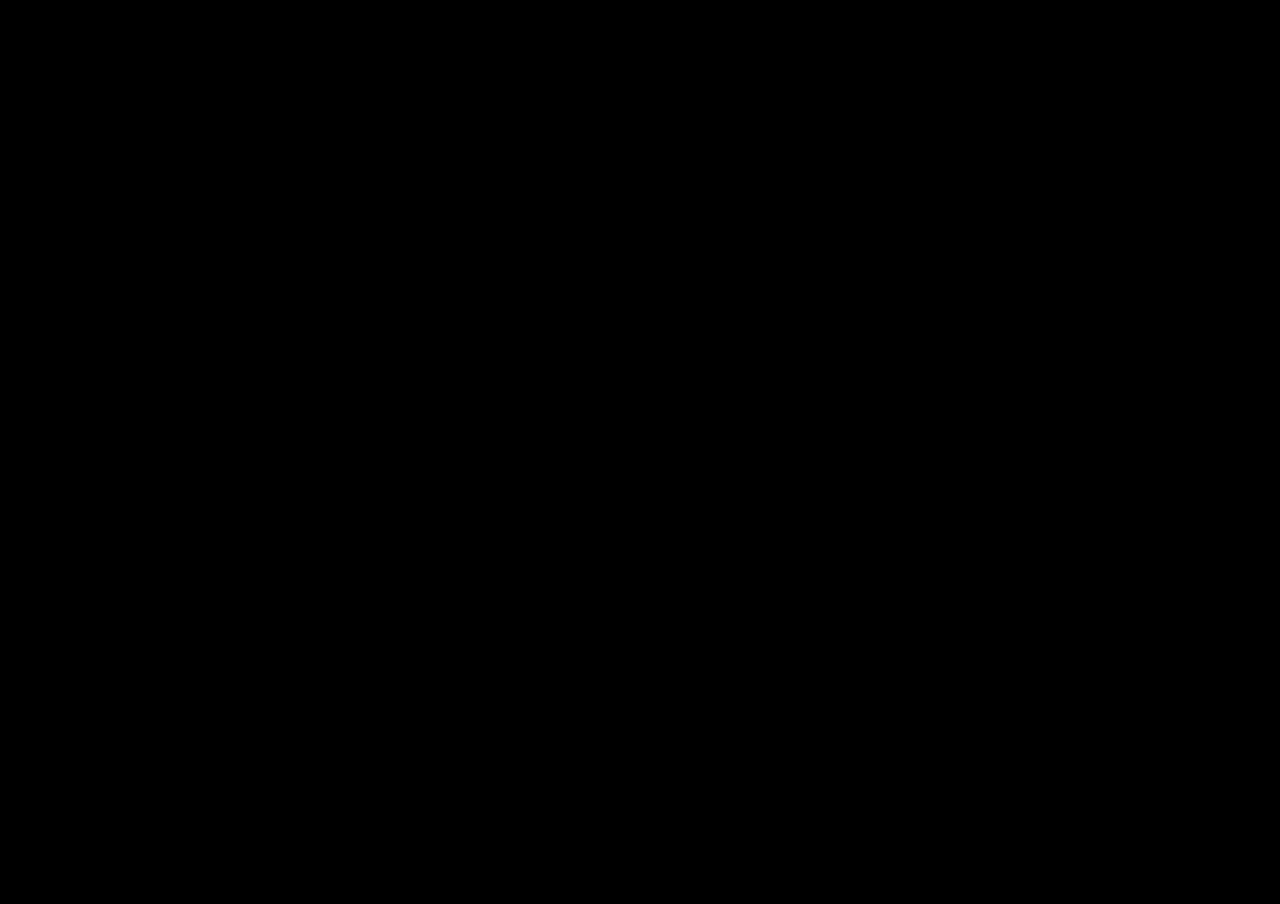
==== docs/index.html @ 310ceafe "Add files via upload" ====
<!DOCTYPE html>
<html>
<head>
<meta charset="UTF-8">
<title>War of Plants</title>
<meta name="viewport" content="width=device-width, initial-scale=1.0, maximum-scale=1.0, minimum-scale=1.0, user-scalable=no">

<meta name="generator" content="Construct 3">
	<meta name="author" content="The Goroh">
	<link rel="manifest" href="appmanifest.json">
	<link rel="apple-touch-icon" sizes="128x128" href="icons/icon-128.png">
	<link rel="apple-touch-icon" sizes="256x256" href="icons/icon-256.png">
	<link rel="apple-touch-icon" sizes="512x512" href="icons/icon-512.png">
	<link rel="icon" type="image/png" href="icons/icon-512.png">

<link rel="stylesheet" href="style.css">

</head>
<body>
<div id="fb-root"></div>

	<noscript>
		<div id="notSupportedWrap">
			<h2 id="notSupportedTitle">This content requires JavaScript</h2>
			<p class="notSupportedMessage">JavaScript appears to be disabled. Please enable it to view this content.</p>
		</div>
	</noscript>
	<script src="scripts/supportcheck.js"></script>
	<script src="scripts/offlineclient.js" type="module"></script>
	<script src="scripts/main.js" type="module"></script>
	<script src="scripts/register-sw.js" type="module"></script>
</body>
</html>
---- docs/style.css ----
html, body {
	padding: 0;
	margin: 0;
	overflow: hidden;
	
	background: #000000;
	color: white;
}

html, body, canvas {
	touch-action: none;
	touch-action-delay: none;
}

#notSupportedWrap {
	margin: 2em auto 1em auto;
	width: 75%;
	max-width: 45em;
	border: 2px solid #aaa;
	border-radius: 1em;
	padding: 2em;
	background-color: #f0f0f0;
	font-family: "Segoe UI", Frutiger, "Frutiger Linotype", "Dejavu Sans", "Helvetica Neue", Arial, sans-serif;
	color: black;
}

#notSupportedTitle {
	font-size: 1.8em;
}

.notSupportedMessage {
	font-size: 1.2em;
}

.notSupportedMessage em {
	color: #888;
}


@font-face {
	font-family: 'vk_sans_display_medium';
	src: url('fonts/vk_sans_display_medium.woff') format('woff');
}
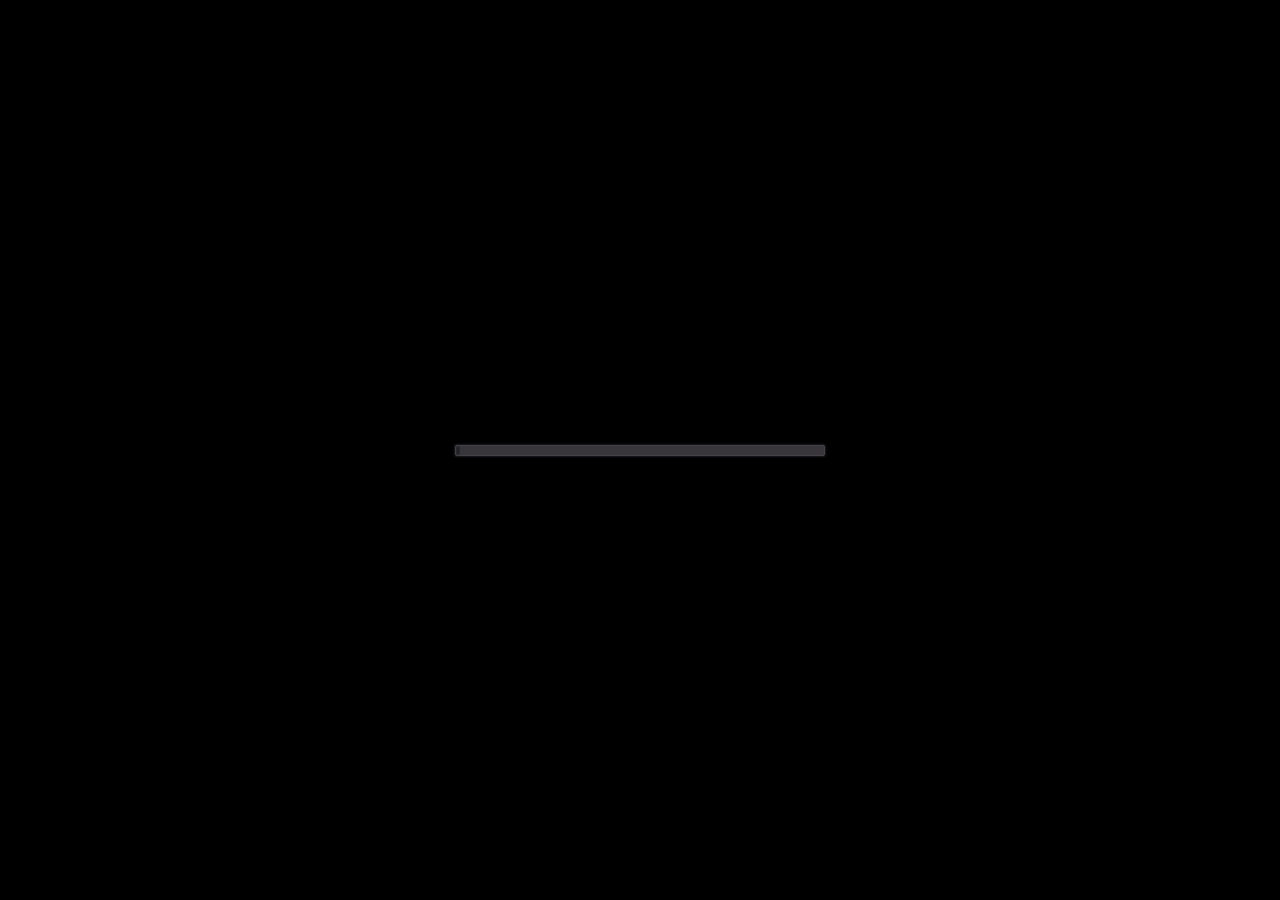
==== commit 51f027f2: "Add files via upload" ====
--- a/docs/index.html
+++ b/docs/index.html
@@ -1,33 +1,255 @@
 <!DOCTYPE html>
-<html>
+<html xmlns='http://www.w3.org/1999/xhtml' lang='' xml:lang=''>
 <head>
-<meta charset="UTF-8">
-<title>War of Plants</title>
-<meta name="viewport" content="width=device-width, initial-scale=1.0, maximum-scale=1.0, minimum-scale=1.0, user-scalable=no">
-
-<meta name="generator" content="Construct 3">
-	<meta name="author" content="The Goroh">
-	<link rel="manifest" href="appmanifest.json">
-	<link rel="apple-touch-icon" sizes="128x128" href="icons/icon-128.png">
-	<link rel="apple-touch-icon" sizes="256x256" href="icons/icon-256.png">
-	<link rel="apple-touch-icon" sizes="512x512" href="icons/icon-512.png">
-	<link rel="icon" type="image/png" href="icons/icon-512.png">
-
-<link rel="stylesheet" href="style.css">
-
+	<meta charset='utf-8' />
+	<meta name='viewport' content='width=device-width, user-scalable=no' />
+	<title>The Gorohus</title>
+	<style type='text/css'>
+
+		body {
+			touch-action: none;
+			margin: 0;
+			border: 0 none;
+			padding: 0;
+			text-align: center;
+			background-color: black;
+		}
+
+		#canvas {
+			display: block;
+			margin: 0;
+			color: white;
+		}
+
+		#canvas:focus {
+			outline: none;
+		}
+
+		.godot {
+			font-family: 'Noto Sans', 'Droid Sans', Arial, sans-serif;
+			color: #e0e0e0;
+			background-color: #3b3943;
+			background-image: linear-gradient(to bottom, #403e48, #35333c);
+			border: 1px solid #45434e;
+			box-shadow: 0 0 1px 1px #2f2d35;
+		}
+
+
+		/* Status display
+		 * ============== */
+
+		#status {
+			position: absolute;
+			left: 0;
+			top: 0;
+			right: 0;
+			bottom: 0;
+			display: flex;
+			justify-content: center;
+			align-items: center;
+			/* don't consume click events - make children visible explicitly */
+			visibility: hidden;
+		}
+
+		#status-progress {
+			width: 366px;
+			height: 7px;
+			background-color: #38363A;
+			border: 1px solid #444246;
+			padding: 1px;
+			box-shadow: 0 0 2px 1px #1B1C22;
+			border-radius: 2px;
+			visibility: visible;
+		}
+
+		@media only screen and (orientation:portrait) {
+			#status-progress {
+				width: 61.8%;
+			}
+		}
+
+		#status-progress-inner {
+			height: 100%;
+			width: 0;
+			box-sizing: border-box;
+			transition: width 0.5s linear;
+			background-color: #202020;
+			border: 1px solid #222223;
+			box-shadow: 0 0 1px 1px #27282E;
+			border-radius: 3px;
+		}
+
+		#status-indeterminate {
+			visibility: visible;
+			position: relative;
+		}
+
+		#status-indeterminate > div {
+			width: 4.5px;
+			height: 0;
+			border-style: solid;
+			border-width: 9px 3px 0 3px;
+			border-color: #2b2b2b transparent transparent transparent;
+			transform-origin: center 21px;
+			position: absolute;
+		}
+
+		#status-indeterminate > div:nth-child(1) { transform: rotate( 22.5deg); }
+		#status-indeterminate > div:nth-child(2) { transform: rotate( 67.5deg); }
+		#status-indeterminate > div:nth-child(3) { transform: rotate(112.5deg); }
+		#status-indeterminate > div:nth-child(4) { transform: rotate(157.5deg); }
+		#status-indeterminate > div:nth-child(5) { transform: rotate(202.5deg); }
+		#status-indeterminate > div:nth-child(6) { transform: rotate(247.5deg); }
+		#status-indeterminate > div:nth-child(7) { transform: rotate(292.5deg); }
+		#status-indeterminate > div:nth-child(8) { transform: rotate(337.5deg); }
+
+		#status-notice {
+			margin: 0 100px;
+			line-height: 1.3;
+			visibility: visible;
+			padding: 4px 6px;
+			visibility: visible;
+		}
+	</style>
+<link id='-gd-engine-icon' rel='icon' type='image/png' href='index.icon.png' />
+<link rel='apple-touch-icon' href='index.apple-touch-icon.png'/>
+<link rel='manifest' href='index.manifest.json'>
+<script type='application/javascript'>window.addEventListener('load', () => {if ('serviceWorker' in navigator) {navigator.serviceWorker.register('index.service.worker.js');}});</script>
+<script src="https://unpkg.com/@vkontakte/vk-bridge/dist/browser.min.js"></script>
+
+<script>
+
+  vkBridge.send('VKWebAppInit');
+
+</script>
 </head>
 <body>
-<div id="fb-root"></div>
-
-	<noscript>
-		<div id="notSupportedWrap">
-			<h2 id="notSupportedTitle">This content requires JavaScript</h2>
-			<p class="notSupportedMessage">JavaScript appears to be disabled. Please enable it to view this content.</p>
+	<canvas id='canvas'>
+		HTML5 canvas appears to be unsupported in the current browser.<br />
+		Please try updating or use a different browser.
+	</canvas>
+	<div id='status'>
+		<div id='status-progress' style='display: none;' oncontextmenu='event.preventDefault();'><div id ='status-progress-inner'></div></div>
+		<div id='status-indeterminate' style='display: none;' oncontextmenu='event.preventDefault();'>
+			<div></div>
+			<div></div>
+			<div></div>
+			<div></div>
+			<div></div>
+			<div></div>
+			<div></div>
+			<div></div>
 		</div>
-	</noscript>
-	<script src="scripts/supportcheck.js"></script>
-	<script src="scripts/offlineclient.js" type="module"></script>
-	<script src="scripts/main.js" type="module"></script>
-	<script src="scripts/register-sw.js" type="module"></script>
+		<div id='status-notice' class='godot' style='display: none;'></div>
+	</div>
+
+	<script type='text/javascript' src='index.js'></script>
+	<script type='text/javascript'>//<![CDATA[
+
+		const GODOT_CONFIG = {"args":[],"canvasResizePolicy":2,"executable":"index","experimentalVK":false,"fileSizes":{"index.pck":70544,"index.wasm":13328615},"focusCanvas":true,"gdnativeLibs":[]};
+		var engine = new Engine(GODOT_CONFIG);
+
+		(function() {
+			const INDETERMINATE_STATUS_STEP_MS = 100;
+			var statusProgress = document.getElementById('status-progress');
+			var statusProgressInner = document.getElementById('status-progress-inner');
+			var statusIndeterminate = document.getElementById('status-indeterminate');
+			var statusNotice = document.getElementById('status-notice');
+
+			var initializing = true;
+			var statusMode = 'hidden';
+
+			var animationCallbacks = [];
+			function animate(time) {
+				animationCallbacks.forEach(callback => callback(time));
+				requestAnimationFrame(animate);
+			}
+			requestAnimationFrame(animate);
+
+			function setStatusMode(mode) {
+
+				if (statusMode === mode || !initializing)
+					return;
+				[statusProgress, statusIndeterminate, statusNotice].forEach(elem => {
+					elem.style.display = 'none';
+				});
+				animationCallbacks = animationCallbacks.filter(function(value) {
+					return (value != animateStatusIndeterminate);
+				});
+				switch (mode) {
+					case 'progress':
+						statusProgress.style.display = 'block';
+						break;
+					case 'indeterminate':
+						statusIndeterminate.style.display = 'block';
+						animationCallbacks.push(animateStatusIndeterminate);
+						break;
+					case 'notice':
+						statusNotice.style.display = 'block';
+						break;
+					case 'hidden':
+						break;
+					default:
+						throw new Error('Invalid status mode');
+				}
+				statusMode = mode;
+			}
+
+			function animateStatusIndeterminate(ms) {
+				var i = Math.floor(ms / INDETERMINATE_STATUS_STEP_MS % 8);
+				if (statusIndeterminate.children[i].style.borderTopColor == '') {
+					Array.prototype.slice.call(statusIndeterminate.children).forEach(child => {
+						child.style.borderTopColor = '';
+					});
+					statusIndeterminate.children[i].style.borderTopColor = '#dfdfdf';
+				}
+			}
+
+			function setStatusNotice(text) {
+				while (statusNotice.lastChild) {
+					statusNotice.removeChild(statusNotice.lastChild);
+				}
+				var lines = text.split('\n');
+				lines.forEach((line) => {
+					statusNotice.appendChild(document.createTextNode(line));
+					statusNotice.appendChild(document.createElement('br'));
+				});
+			};
+
+			function displayFailureNotice(err) {
+				var msg = err.message || err;
+				console.error(msg);
+				setStatusNotice(msg);
+				setStatusMode('notice');
+				initializing = false;
+			};
+
+			if (!Engine.isWebGLAvailable()) {
+				displayFailureNotice('WebGL not available');
+			} else {
+				setStatusMode('indeterminate');
+				engine.startGame({
+					'onProgress': function (current, total) {
+						if (total > 0) {
+							statusProgressInner.style.width = current/total * 100 + '%';
+							setStatusMode('progress');
+							if (current === total) {
+								// wait for progress bar animation
+								setTimeout(() => {
+									setStatusMode('indeterminate');
+								}, 500);
+							}
+						} else {
+							setStatusMode('indeterminate');
+						}
+					},
+				}).then(() => {
+					setStatusMode('hidden');
+					initializing = false;
+				}, displayFailureNotice);
+			}
+		})();
+	//]]></script>
 </body>
-</html>+</html>
+
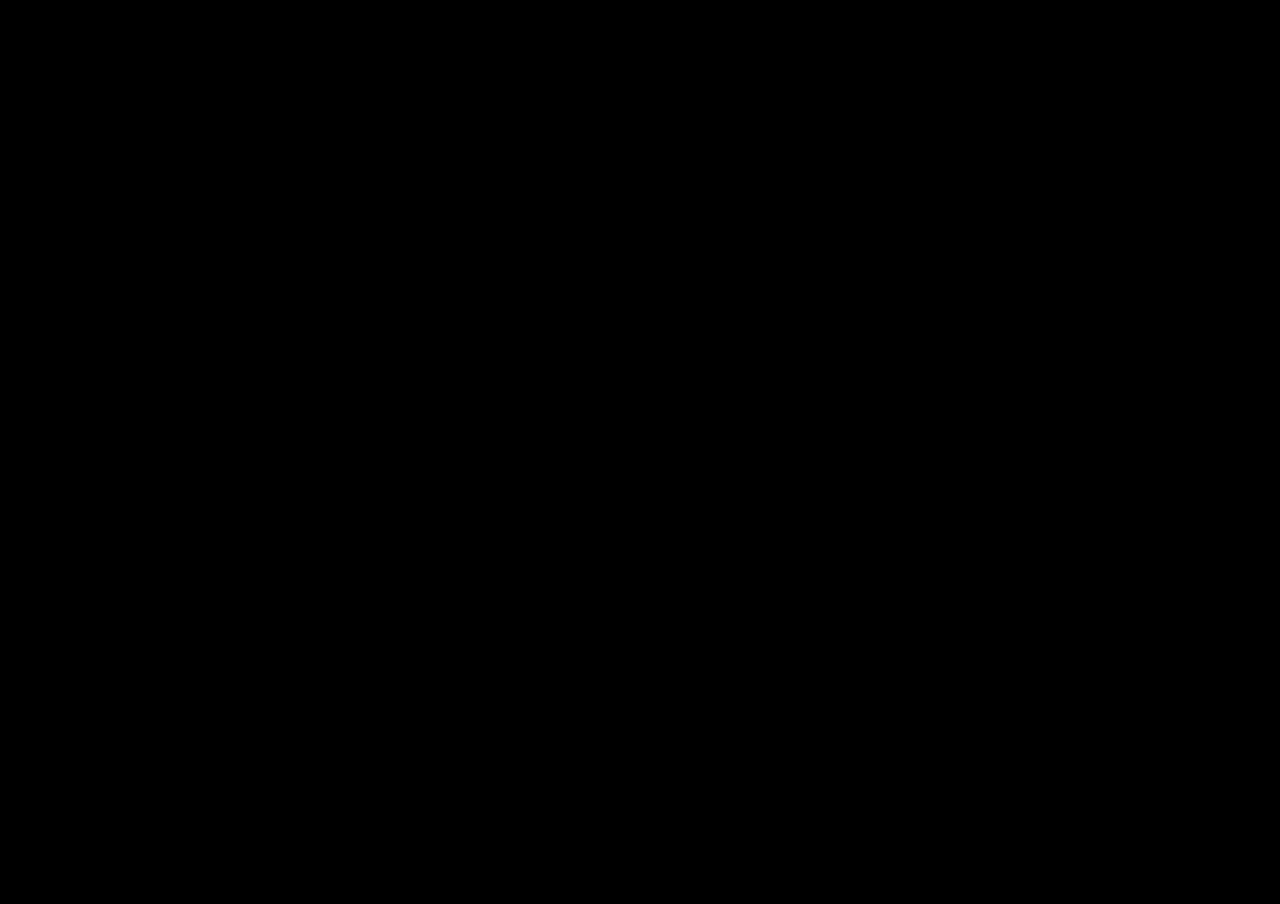
==== commit 8ee9fcf6: "Add files via upload" ====
--- a/docs/index.html
+++ b/docs/index.html
@@ -1,255 +1,33 @@
 <!DOCTYPE html>
-<html xmlns='http://www.w3.org/1999/xhtml' lang='' xml:lang=''>
+<html>
 <head>
-	<meta charset='utf-8' />
-	<meta name='viewport' content='width=device-width, user-scalable=no' />
-	<title>The Gorohus</title>
-	<style type='text/css'>
+<meta charset="UTF-8">
+<title>Gorohus</title>
+<meta name="viewport" content="width=device-width, initial-scale=1.0, maximum-scale=1.0, minimum-scale=1.0, user-scalable=no, viewport-fit=cover">
 
-		body {
-			touch-action: none;
-			margin: 0;
-			border: 0 none;
-			padding: 0;
-			text-align: center;
-			background-color: black;
-		}
+<meta name="generator" content="Construct 3">
+	<meta name="author" content="The Goroh">
+	<meta name="description" content="Gorohus">
+	<link rel="manifest" href="appmanifest.json">
+	<link rel="apple-touch-icon" sizes="128x128" href="icons/icon-128.png">
+	<link rel="apple-touch-icon" sizes="256x256" href="icons/icon-256.png">
+	<link rel="icon" type="image/png" href="icons/icon-256.png">
 
-		#canvas {
-			display: block;
-			margin: 0;
-			color: white;
-		}
+<link rel="stylesheet" href="style.css">
 
-		#canvas:focus {
-			outline: none;
-		}
-
-		.godot {
-			font-family: 'Noto Sans', 'Droid Sans', Arial, sans-serif;
-			color: #e0e0e0;
-			background-color: #3b3943;
-			background-image: linear-gradient(to bottom, #403e48, #35333c);
-			border: 1px solid #45434e;
-			box-shadow: 0 0 1px 1px #2f2d35;
-		}
-
-
-		/* Status display
-		 * ============== */
-
-		#status {
-			position: absolute;
-			left: 0;
-			top: 0;
-			right: 0;
-			bottom: 0;
-			display: flex;
-			justify-content: center;
-			align-items: center;
-			/* don't consume click events - make children visible explicitly */
-			visibility: hidden;
-		}
-
-		#status-progress {
-			width: 366px;
-			height: 7px;
-			background-color: #38363A;
-			border: 1px solid #444246;
-			padding: 1px;
-			box-shadow: 0 0 2px 1px #1B1C22;
-			border-radius: 2px;
-			visibility: visible;
-		}
-
-		@media only screen and (orientation:portrait) {
-			#status-progress {
-				width: 61.8%;
-			}
-		}
-
-		#status-progress-inner {
-			height: 100%;
-			width: 0;
-			box-sizing: border-box;
-			transition: width 0.5s linear;
-			background-color: #202020;
-			border: 1px solid #222223;
-			box-shadow: 0 0 1px 1px #27282E;
-			border-radius: 3px;
-		}
-
-		#status-indeterminate {
-			visibility: visible;
-			position: relative;
-		}
-
-		#status-indeterminate > div {
-			width: 4.5px;
-			height: 0;
-			border-style: solid;
-			border-width: 9px 3px 0 3px;
-			border-color: #2b2b2b transparent transparent transparent;
-			transform-origin: center 21px;
-			position: absolute;
-		}
-
-		#status-indeterminate > div:nth-child(1) { transform: rotate( 22.5deg); }
-		#status-indeterminate > div:nth-child(2) { transform: rotate( 67.5deg); }
-		#status-indeterminate > div:nth-child(3) { transform: rotate(112.5deg); }
-		#status-indeterminate > div:nth-child(4) { transform: rotate(157.5deg); }
-		#status-indeterminate > div:nth-child(5) { transform: rotate(202.5deg); }
-		#status-indeterminate > div:nth-child(6) { transform: rotate(247.5deg); }
-		#status-indeterminate > div:nth-child(7) { transform: rotate(292.5deg); }
-		#status-indeterminate > div:nth-child(8) { transform: rotate(337.5deg); }
-
-		#status-notice {
-			margin: 0 100px;
-			line-height: 1.3;
-			visibility: visible;
-			padding: 4px 6px;
-			visibility: visible;
-		}
-	</style>
-<link id='-gd-engine-icon' rel='icon' type='image/png' href='index.icon.png' />
-<link rel='apple-touch-icon' href='index.apple-touch-icon.png'/>
-<link rel='manifest' href='index.manifest.json'>
-<script type='application/javascript'>window.addEventListener('load', () => {if ('serviceWorker' in navigator) {navigator.serviceWorker.register('index.service.worker.js');}});</script>
-<script src="https://unpkg.com/@vkontakte/vk-bridge/dist/browser.min.js"></script>
-
-<script>
-
-  vkBridge.send('VKWebAppInit');
-
-</script>
 </head>
 <body>
-	<canvas id='canvas'>
-		HTML5 canvas appears to be unsupported in the current browser.<br />
-		Please try updating or use a different browser.
-	</canvas>
-	<div id='status'>
-		<div id='status-progress' style='display: none;' oncontextmenu='event.preventDefault();'><div id ='status-progress-inner'></div></div>
-		<div id='status-indeterminate' style='display: none;' oncontextmenu='event.preventDefault();'>
-			<div></div>
-			<div></div>
-			<div></div>
-			<div></div>
-			<div></div>
-			<div></div>
-			<div></div>
-			<div></div>
+<div id="fb-root"></div>
+
+	<noscript>
+		<div id="notSupportedWrap">
+			<h2 id="notSupportedTitle">This content requires JavaScript</h2>
+			<p class="notSupportedMessage">JavaScript appears to be disabled. Please enable it to view this content.</p>
 		</div>
-		<div id='status-notice' class='godot' style='display: none;'></div>
-	</div>
-
-	<script type='text/javascript' src='index.js'></script>
-	<script type='text/javascript'>//<![CDATA[
-
-		const GODOT_CONFIG = {"args":[],"canvasResizePolicy":2,"executable":"index","experimentalVK":false,"fileSizes":{"index.pck":70544,"index.wasm":13328615},"focusCanvas":true,"gdnativeLibs":[]};
-		var engine = new Engine(GODOT_CONFIG);
-
-		(function() {
-			const INDETERMINATE_STATUS_STEP_MS = 100;
-			var statusProgress = document.getElementById('status-progress');
-			var statusProgressInner = document.getElementById('status-progress-inner');
-			var statusIndeterminate = document.getElementById('status-indeterminate');
-			var statusNotice = document.getElementById('status-notice');
-
-			var initializing = true;
-			var statusMode = 'hidden';
-
-			var animationCallbacks = [];
-			function animate(time) {
-				animationCallbacks.forEach(callback => callback(time));
-				requestAnimationFrame(animate);
-			}
-			requestAnimationFrame(animate);
-
-			function setStatusMode(mode) {
-
-				if (statusMode === mode || !initializing)
-					return;
-				[statusProgress, statusIndeterminate, statusNotice].forEach(elem => {
-					elem.style.display = 'none';
-				});
-				animationCallbacks = animationCallbacks.filter(function(value) {
-					return (value != animateStatusIndeterminate);
-				});
-				switch (mode) {
-					case 'progress':
-						statusProgress.style.display = 'block';
-						break;
-					case 'indeterminate':
-						statusIndeterminate.style.display = 'block';
-						animationCallbacks.push(animateStatusIndeterminate);
-						break;
-					case 'notice':
-						statusNotice.style.display = 'block';
-						break;
-					case 'hidden':
-						break;
-					default:
-						throw new Error('Invalid status mode');
-				}
-				statusMode = mode;
-			}
-
-			function animateStatusIndeterminate(ms) {
-				var i = Math.floor(ms / INDETERMINATE_STATUS_STEP_MS % 8);
-				if (statusIndeterminate.children[i].style.borderTopColor == '') {
-					Array.prototype.slice.call(statusIndeterminate.children).forEach(child => {
-						child.style.borderTopColor = '';
-					});
-					statusIndeterminate.children[i].style.borderTopColor = '#dfdfdf';
-				}
-			}
-
-			function setStatusNotice(text) {
-				while (statusNotice.lastChild) {
-					statusNotice.removeChild(statusNotice.lastChild);
-				}
-				var lines = text.split('\n');
-				lines.forEach((line) => {
-					statusNotice.appendChild(document.createTextNode(line));
-					statusNotice.appendChild(document.createElement('br'));
-				});
-			};
-
-			function displayFailureNotice(err) {
-				var msg = err.message || err;
-				console.error(msg);
-				setStatusNotice(msg);
-				setStatusMode('notice');
-				initializing = false;
-			};
-
-			if (!Engine.isWebGLAvailable()) {
-				displayFailureNotice('WebGL not available');
-			} else {
-				setStatusMode('indeterminate');
-				engine.startGame({
-					'onProgress': function (current, total) {
-						if (total > 0) {
-							statusProgressInner.style.width = current/total * 100 + '%';
-							setStatusMode('progress');
-							if (current === total) {
-								// wait for progress bar animation
-								setTimeout(() => {
-									setStatusMode('indeterminate');
-								}, 500);
-							}
-						} else {
-							setStatusMode('indeterminate');
-						}
-					},
-				}).then(() => {
-					setStatusMode('hidden');
-					initializing = false;
-				}, displayFailureNotice);
-			}
-		})();
-	//]]></script>
+	</noscript>
+	<script src="scripts/supportcheck.js"></script>
+	<script src="scripts/offlineclient.js" type="module"></script>
+	<script src="scripts/main.js" type="module"></script>
+	<script src="scripts/register-sw.js" type="module"></script>
 </body>
-</html>
-
+</html>--- a/docs/style.css
+++ b/docs/style.css
@@ -0,0 +1,39 @@
+html, body {
+	padding: 0;
+	margin: 0;
+	overflow: hidden;
+	
+	background: #000000;
+	color: white;
+}
+
+html, body, canvas {
+	touch-action: none;
+	touch-action-delay: none;
+}
+
+#notSupportedWrap {
+	margin: 2em auto 1em auto;
+	width: 75%;
+	max-width: 45em;
+	border: 2px solid #aaa;
+	border-radius: 1em;
+	padding: 2em;
+	background-color: #f0f0f0;
+	font-family: "Segoe UI", Frutiger, "Frutiger Linotype", "Dejavu Sans", "Helvetica Neue", Arial, sans-serif;
+	color: black;
+}
+
+#notSupportedTitle {
+	font-size: 1.8em;
+}
+
+.notSupportedMessage {
+	font-size: 1.2em;
+}
+
+.notSupportedMessage em {
+	color: #888;
+}
+
+
